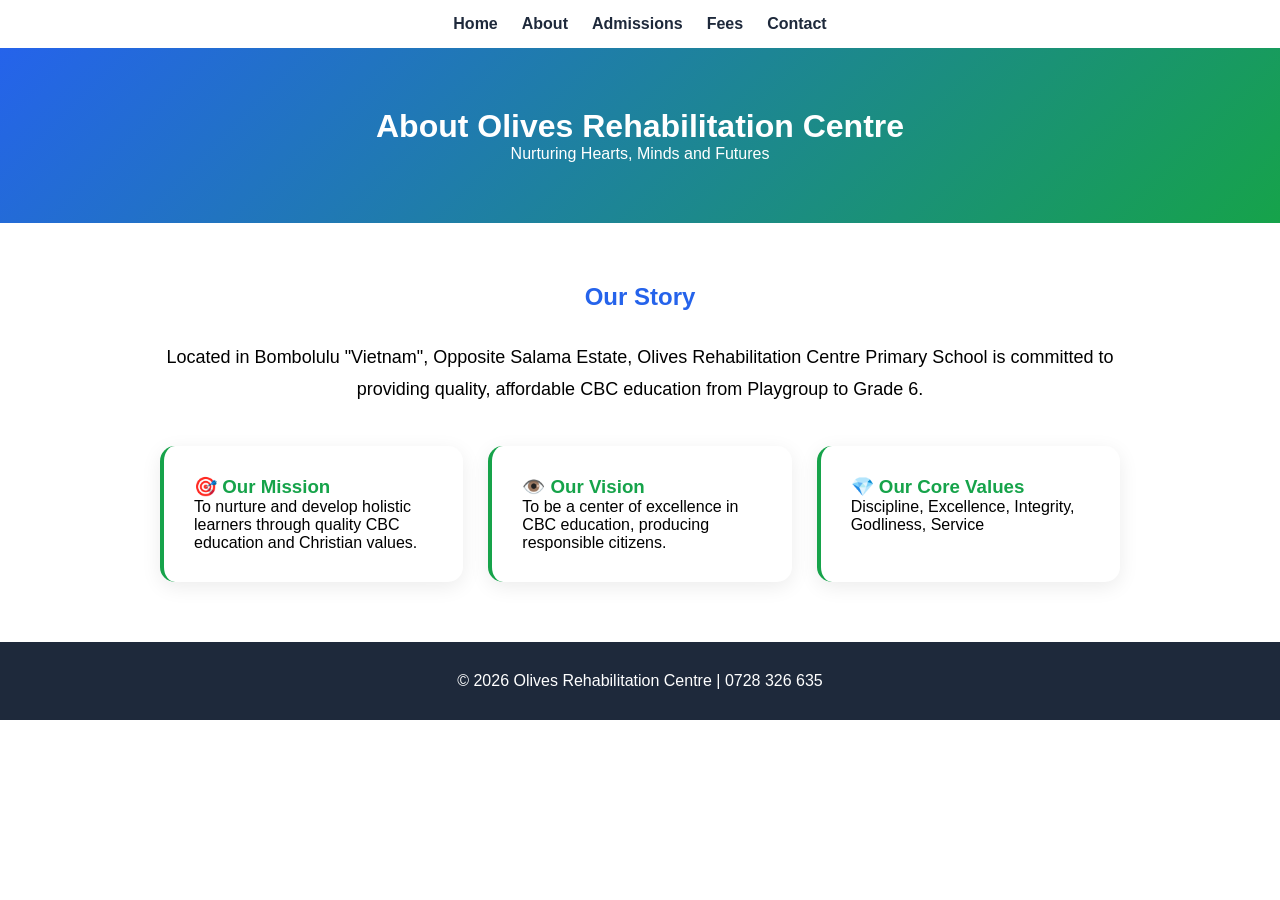
==== about.html @ 99ac198b "Create about.html" ====
<!DOCTYPE html><html lang="en"><head><meta charset="UTF-8"><meta name="viewport" content="width=device-width, initial-scale=1.0"><title>About Us - Olives</title><style>:root{--blue:#2563EB;--green:#16A34A;--dark:#1E293B;--white:#FFF;--light:#EFF6FF}*{margin:0;padding:0;box-sizing:border-box;font-family:'Segoe UI',Arial,sans-serif}nav{background:var(--white);padding:15px;text-align:center;box-shadow:0 2px 10px rgba(0,0,0,0.1)}nav a{color:var(--dark);margin:0 12px;text-decoration:none;font-weight:600}nav a:hover{color:var(--blue)}.hero{background:linear-gradient(135deg,var(--blue),var(--green));color:var(--white);padding:60px 20px;text-align:center}.section{padding:60px 20px;max-width:1000px;margin:auto}.grid{display:grid;grid-template-columns:repeat(auto-fit,minmax(280px,1fr));gap:25px}.card{background:var(--white);padding:30px;border-radius:15px;box-shadow:0 5px 20px rgba(0,0,0,0.08);border-left:4px solid var(--green)}footer{background:var(--dark);color:var(--white);text-align:center;padding:30px}</style></head><body><nav><a href="index.html">Home</a><a href="about.html">About</a><a href="admissions.html">Admissions</a><a href="fees.html">Fees</a><a href="contact.html">Contact</a></nav><header class="hero"><h1>About Olives Rehabilitation Centre</h1><p>Nurturing Hearts, Minds and Futures</p></header><section class="section"><h2 style="color:var(--blue);text-align:center;margin-bottom:30px">Our Story</h2><p style="font-size:18px;line-height:1.8;text-align:center;margin-bottom:40px">Located in Bombolulu "Vietnam", Opposite Salama Estate, Olives Rehabilitation Centre Primary School is committed to providing quality, affordable CBC education from Playgroup to Grade 6.</p><div class="grid"><div class="card"><h3 style="color:var(--green)">🎯 Our Mission</h3><p>To nurture and develop holistic learners through quality CBC education and Christian values.</p></div><div class="card"><h3 style="color:var(--green)">👁️ Our Vision</h3><p>To be a center of excellence in CBC education, producing responsible citizens.</p></div><div class="card"><h3 style="color:var(--green)">💎 Our Core Values</h3><p>Discipline, Excellence, Integrity, Godliness, Service</p></div></div></section><footer><p>© 2026 Olives Rehabilitation Centre | 0728 326 635</p></footer></body></html>
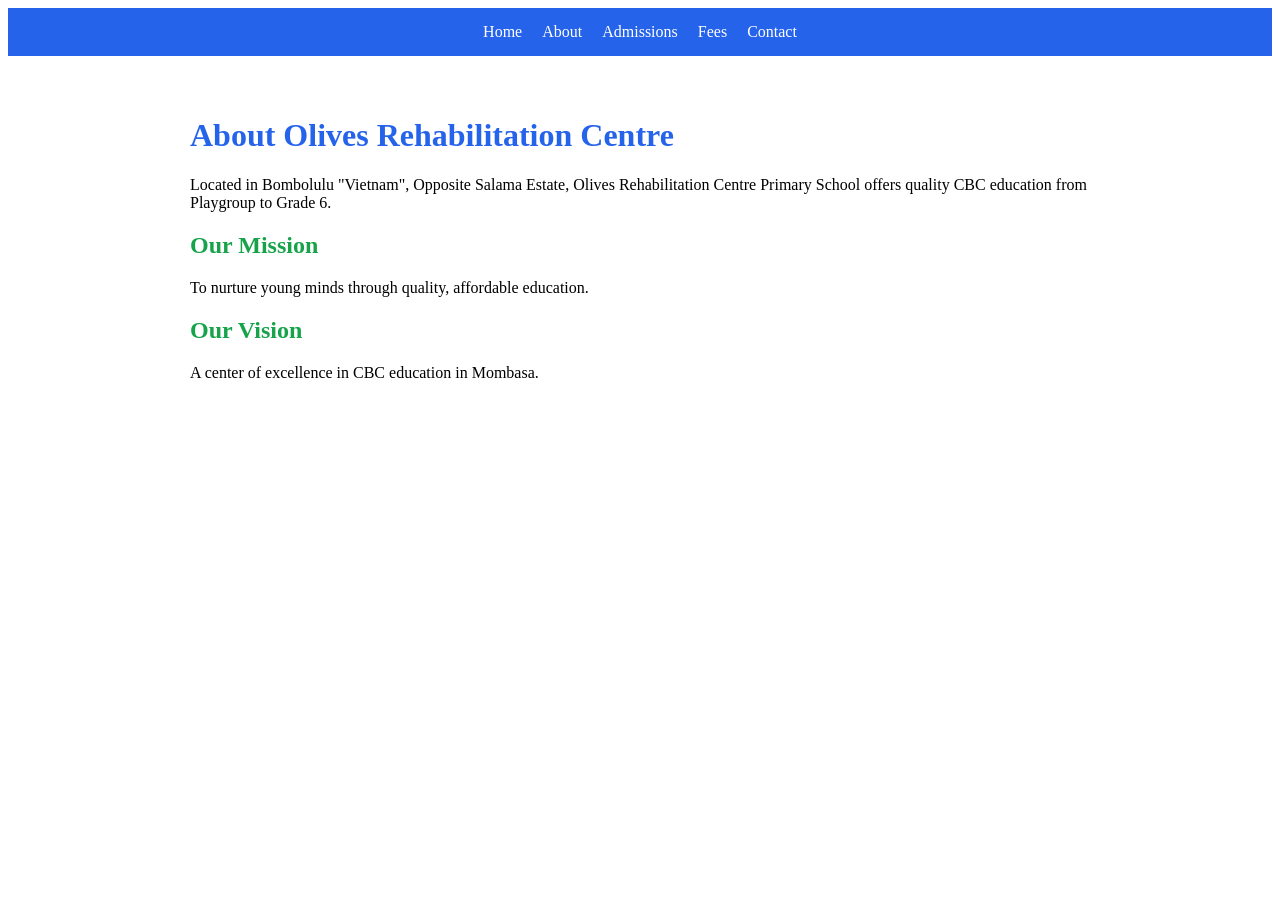
==== commit 77a32c38: "Create about.html" ====
--- a/about.html
+++ b/about.html
@@ -1 +1 @@
-<!DOCTYPE html><html lang="en"><head><meta charset="UTF-8"><meta name="viewport" content="width=device-width, initial-scale=1.0"><title>About Us - Olives</title><style>:root{--blue:#2563EB;--green:#16A34A;--dark:#1E293B;--white:#FFF;--light:#EFF6FF}*{margin:0;padding:0;box-sizing:border-box;font-family:'Segoe UI',Arial,sans-serif}nav{background:var(--white);padding:15px;text-align:center;box-shadow:0 2px 10px rgba(0,0,0,0.1)}nav a{color:var(--dark);margin:0 12px;text-decoration:none;font-weight:600}nav a:hover{color:var(--blue)}.hero{background:linear-gradient(135deg,var(--blue),var(--green));color:var(--white);padding:60px 20px;text-align:center}.section{padding:60px 20px;max-width:1000px;margin:auto}.grid{display:grid;grid-template-columns:repeat(auto-fit,minmax(280px,1fr));gap:25px}.card{background:var(--white);padding:30px;border-radius:15px;box-shadow:0 5px 20px rgba(0,0,0,0.08);border-left:4px solid var(--green)}footer{background:var(--dark);color:var(--white);text-align:center;padding:30px}</style></head><body><nav><a href="index.html">Home</a><a href="about.html">About</a><a href="admissions.html">Admissions</a><a href="fees.html">Fees</a><a href="contact.html">Contact</a></nav><header class="hero"><h1>About Olives Rehabilitation Centre</h1><p>Nurturing Hearts, Minds and Futures</p></header><section class="section"><h2 style="color:var(--blue);text-align:center;margin-bottom:30px">Our Story</h2><p style="font-size:18px;line-height:1.8;text-align:center;margin-bottom:40px">Located in Bombolulu "Vietnam", Opposite Salama Estate, Olives Rehabilitation Centre Primary School is committed to providing quality, affordable CBC education from Playgroup to Grade 6.</p><div class="grid"><div class="card"><h3 style="color:var(--green)">🎯 Our Mission</h3><p>To nurture and develop holistic learners through quality CBC education and Christian values.</p></div><div class="card"><h3 style="color:var(--green)">👁️ Our Vision</h3><p>To be a center of excellence in CBC education, producing responsible citizens.</p></div><div class="card"><h3 style="color:var(--green)">💎 Our Core Values</h3><p>Discipline, Excellence, Integrity, Godliness, Service</p></div></div></section><footer><p>© 2026 Olives Rehabilitation Centre | 0728 326 635</p></footer></body></html>+<!DOCTYPE html><html><head><meta name="viewport" content="width=device-width, initial-scale=1.0"><title>About - Olives</title><style>:root{--blue:#2563EB;--green:#16A34A}nav{background:var(--blue);padding:15px;text-align:center}nav a{color:white;margin:0 10px;text-decoration:none}.section{padding:40px 20px;max-width:900px;margin:auto}</style></head><body><nav><a href="index.html">Home</a><a href="about.html">About</a><a href="admissions.html">Admissions</a><a href="fees.html">Fees</a><a href="contact.html">Contact</a></nav><div class="section"><h1 style="color:var(--blue)">About Olives Rehabilitation Centre</h1><p>Located in Bombolulu "Vietnam", Opposite Salama Estate, Olives Rehabilitation Centre Primary School offers quality CBC education from Playgroup to Grade 6.</p><h2 style="color:var(--green)">Our Mission</h2><p>To nurture young minds through quality, affordable education.</p><h2 style="color:var(--green)">Our Vision</h2><p>A center of excellence in CBC education in Mombasa.</p></div></body></html>
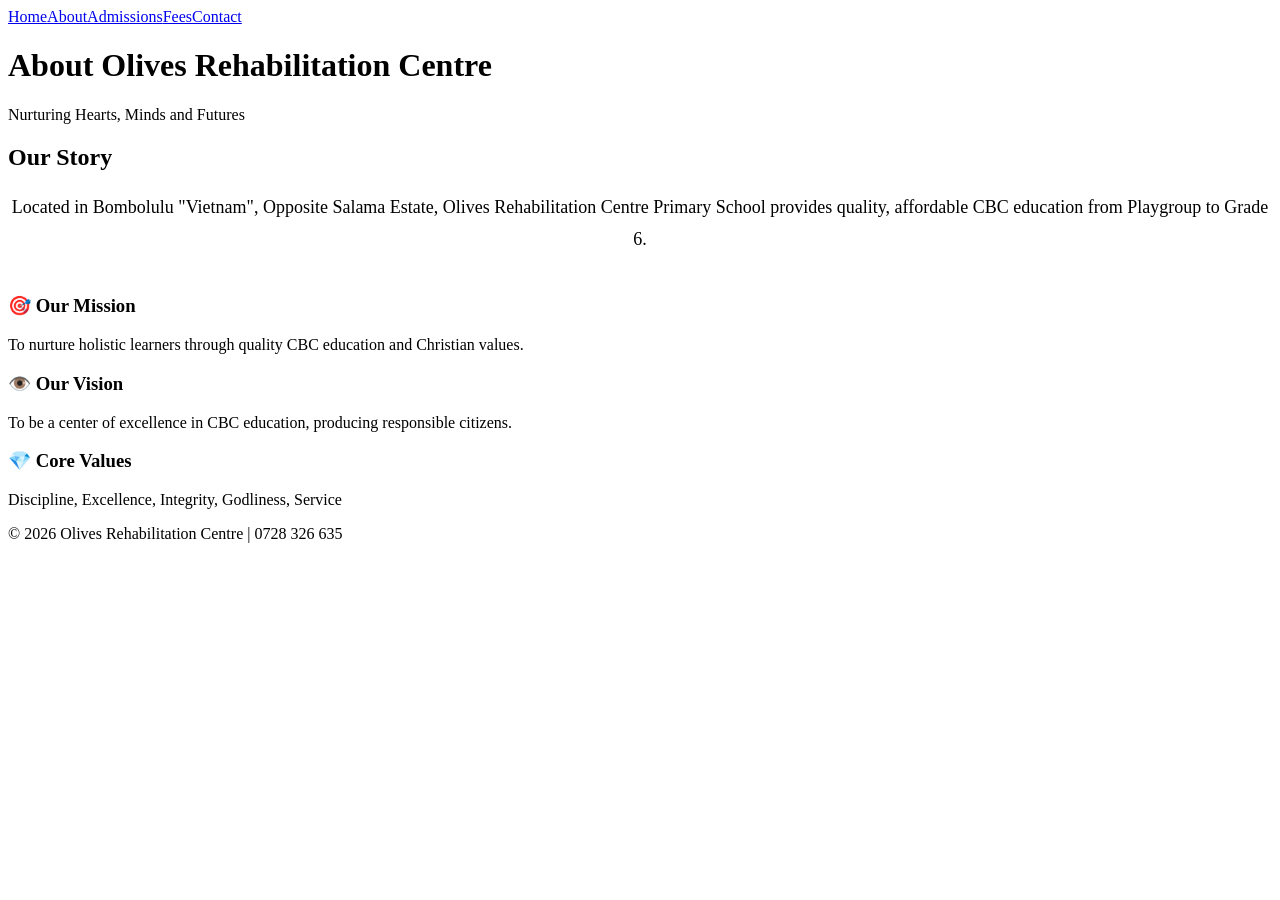
==== commit e055153b: "Update about.html" ====
--- a/about.html
+++ b/about.html
@@ -1 +1,8 @@
-<!DOCTYPE html><html><head><meta name="viewport" content="width=device-width, initial-scale=1.0"><title>About - Olives</title><style>:root{--blue:#2563EB;--green:#16A34A}nav{background:var(--blue);padding:15px;text-align:center}nav a{color:white;margin:0 10px;text-decoration:none}.section{padding:40px 20px;max-width:900px;margin:auto}</style></head><body><nav><a href="index.html">Home</a><a href="about.html">About</a><a href="admissions.html">Admissions</a><a href="fees.html">Fees</a><a href="contact.html">Contact</a></nav><div class="section"><h1 style="color:var(--blue)">About Olives Rehabilitation Centre</h1><p>Located in Bombolulu "Vietnam", Opposite Salama Estate, Olives Rehabilitation Centre Primary School offers quality CBC education from Playgroup to Grade 6.</p><h2 style="color:var(--green)">Our Mission</h2><p>To nurture young minds through quality, affordable education.</p><h2 style="color:var(--green)">Our Vision</h2><p>A center of excellence in CBC education in Mombasa.</p></div></body></html>+<!DOCTYPE html><html lang="en"><head><meta charset="UTF-8"><meta name="viewport" content="width=device-width, initial-scale=1.0"><title>About Us - Olives</title><link rel="stylesheet" href="style.css"></head><body>
+<nav><a href="index.html">Home</a><a href="about.html">About</a><a href="admissions.html">Admissions</a><a href="fees.html">Fees</a><a href="contact.html">Contact</a></nav>
+<header class="hero"><h1>About Olives Rehabilitation Centre</h1><p>Nurturing Hearts, Minds and Futures</p></header>
+<section class="section"><h2>Our Story</h2><p style="font-size:18px;line-height:1.8;text-align:center;margin-bottom:40px">Located in Bombolulu "Vietnam", Opposite Salama Estate, Olives Rehabilitation Centre Primary School provides quality, affordable CBC education from Playgroup to Grade 6.</p>
+<div class="grid"><div class="card"><h3>🎯 Our Mission</h3><p>To nurture holistic learners through quality CBC education and Christian values.</p></div>
+<div class="card"><h3>👁️ Our Vision</h3><p>To be a center of excellence in CBC education, producing responsible citizens.</p></div>
+<div class="card"><h3>💎 Core Values</h3><p>Discipline, Excellence, Integrity, Godliness, Service</p></div></div></section>
+<footer><p>© 2026 Olives Rehabilitation Centre | 0728 326 635</p></footer></body></html>
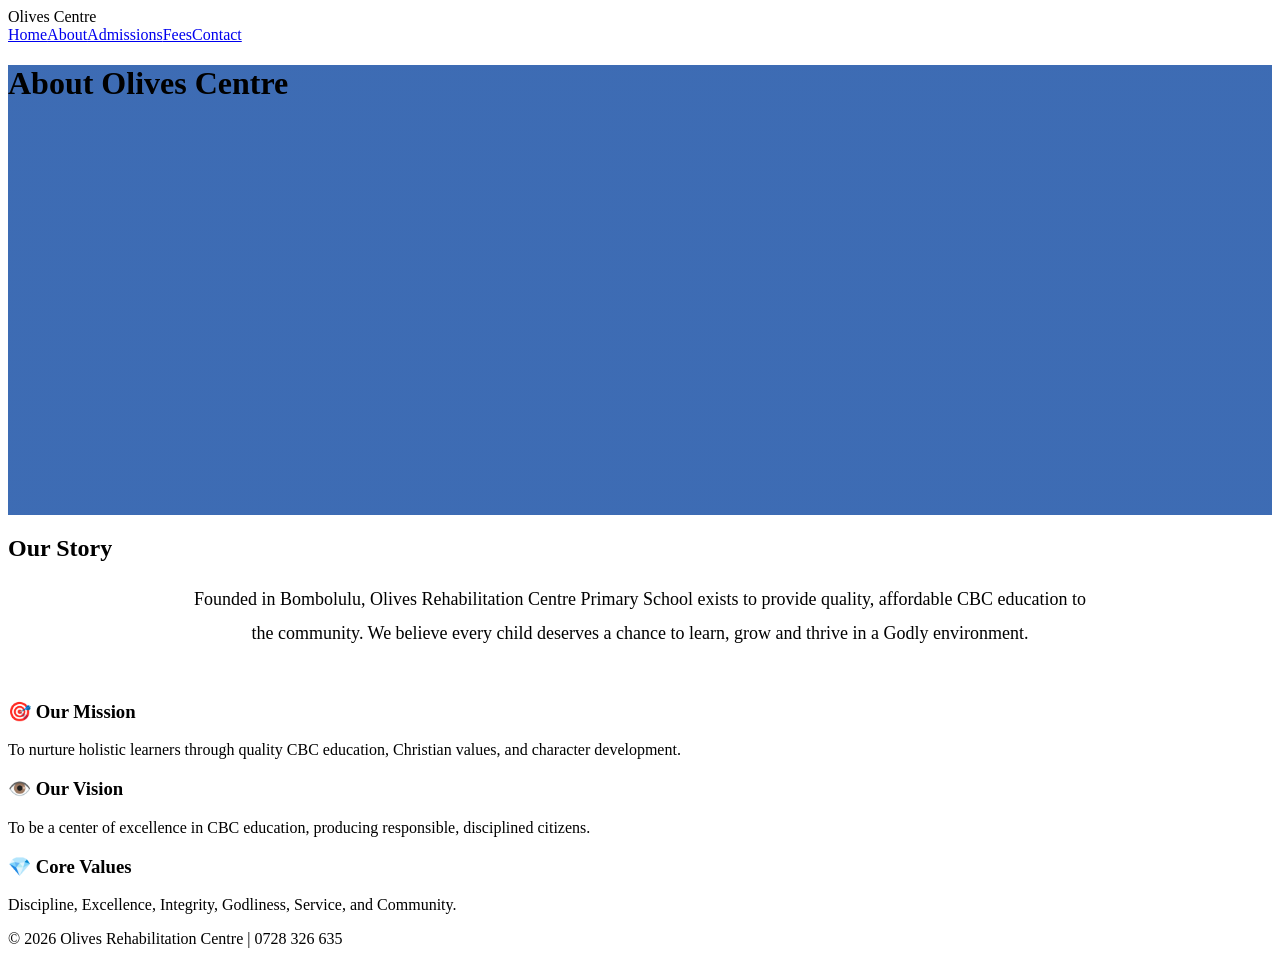
==== commit 8403ed6f: "Create about.html" ====
--- a/about.html
+++ b/about.html
@@ -1,8 +1,8 @@
 <!DOCTYPE html><html lang="en"><head><meta charset="UTF-8"><meta name="viewport" content="width=device-width, initial-scale=1.0"><title>About Us - Olives</title><link rel="stylesheet" href="style.css"></head><body>
-<nav><a href="index.html">Home</a><a href="about.html">About</a><a href="admissions.html">Admissions</a><a href="fees.html">Fees</a><a href="contact.html">Contact</a></nav>
-<header class="hero"><h1>About Olives Rehabilitation Centre</h1><p>Nurturing Hearts, Minds and Futures</p></header>
-<section class="section"><h2>Our Story</h2><p style="font-size:18px;line-height:1.8;text-align:center;margin-bottom:40px">Located in Bombolulu "Vietnam", Opposite Salama Estate, Olives Rehabilitation Centre Primary School provides quality, affordable CBC education from Playgroup to Grade 6.</p>
-<div class="grid"><div class="card"><h3>🎯 Our Mission</h3><p>To nurture holistic learners through quality CBC education and Christian values.</p></div>
-<div class="card"><h3>👁️ Our Vision</h3><p>To be a center of excellence in CBC education, producing responsible citizens.</p></div>
-<div class="card"><h3>💎 Core Values</h3><p>Discipline, Excellence, Integrity, Godliness, Service</p></div></div></section>
+<nav><div class="logo">Olives <span>Centre</span></div><div class="nav-links"><a href="index.html">Home</a><a href="about.html">About</a><a href="admissions.html">Admissions</a><a href="fees.html">Fees</a><a href="contact.html">Contact</a></div></nav>
+<header class="hero" style="height:50vh;background:linear-gradient(rgba(13,71,161,0.8),rgba(13,71,161,0.8)),url('https://images.unsplash.com/photo-1523050854058-8df90110c9f1?q=80') center/cover"><div><h1>About Olives Centre</h1></div></header>
+<section class="section"><h2>Our Story</h2><p style="font-size:18px;line-height:1.9;text-align:center;max-width:900px;margin:auto;margin-bottom:50px">Founded in Bombolulu, Olives Rehabilitation Centre Primary School exists to provide quality, affordable CBC education to the community. We believe every child deserves a chance to learn, grow and thrive in a Godly environment.</p>
+<div class="grid"><div class="card"><h3>🎯 Our Mission</h3><p>To nurture holistic learners through quality CBC education, Christian values, and character development.</p></div>
+<div class="card"><h3>👁️ Our Vision</h3><p>To be a center of excellence in CBC education, producing responsible, disciplined citizens.</p></div>
+<div class="card"><h3>💎 Core Values</h3><p>Discipline, Excellence, Integrity, Godliness, Service, and Community.</p></div></div></section>
 <footer><p>© 2026 Olives Rehabilitation Centre | 0728 326 635</p></footer></body></html>
